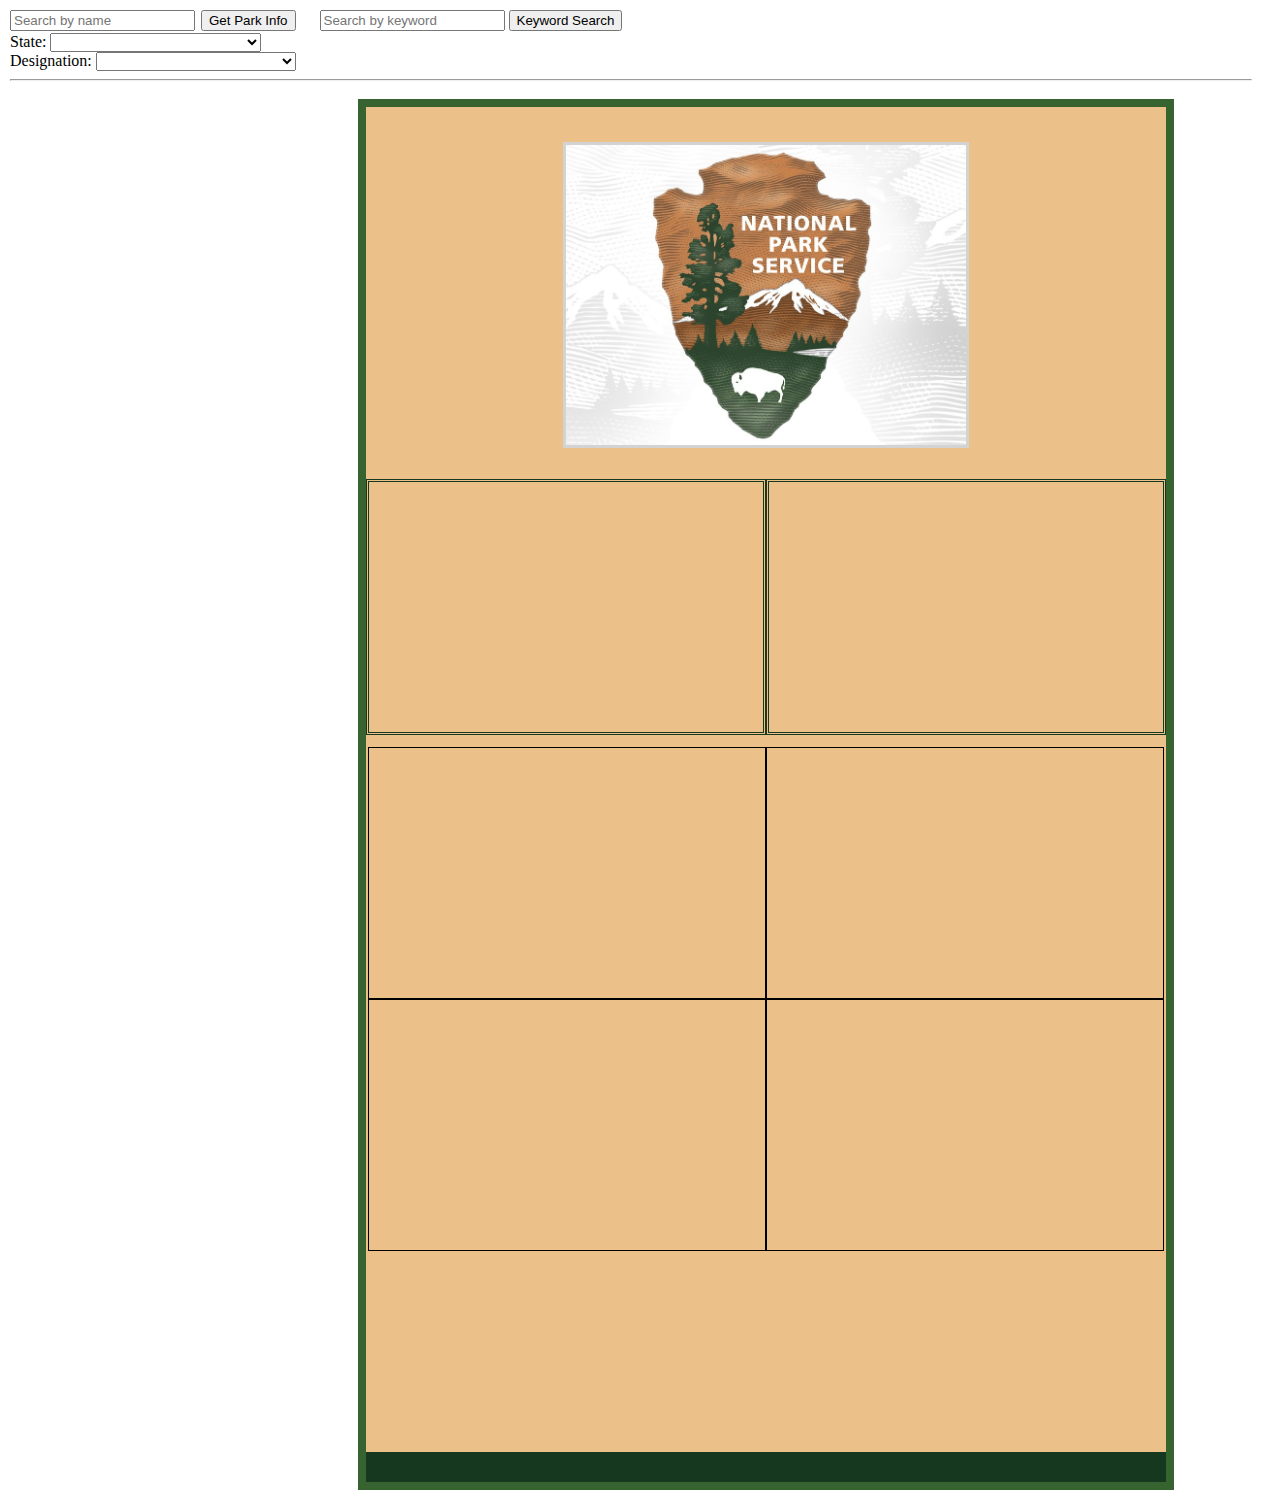
==== index.html @ 9dc70137 "Changed name of card.html to index.html" ====
<!DOCTYPE html>
<html>

<head>
    <title>National Park Cards</title>
    <link href="styles.css" rel="stylesheet">
    <script src="./.env"></script>
    <script src="./Parks.js"></script>
    <script>
        function parkSearch(param1) {
            var result = getParkDescription(getCode(param1));
            var currentURL = window.location.toString().split("?");
            window.location = currentURL[0] + "?parkCode=" + getCode(param1);
        }
    </script>
    <meta charset="UTF-8">
</head>

<body onload="init()">
    <div class="searchHeader">
        <input type="text" id="searchedName" placeholder="Search by name">
        <button onclick="parkSearch(document.getElementById('searchedName').value)" id="nameButton">Get Park
            Info</button>
        <input type="text" id="searchedKeyword" placeholder="Search by keyword">
        <button onclick="search()">Keyword Search</button>

        <div id="stateFilter">
            <label for="states">State:</label>
            <select name="states" id="states" onchange="search()"></select>
        </div>

        <div id="designationFilter">
            <label for="designation">Designation:</label>
            <select name="designation" id="designation" onchange="filterByDesignation()"></select>
        </div>

        <hr />
    </div><!-- end searchHeader -->

    <div class="leftContainer">
        <div id="numResults"></div>
        <div id="resultList"></div>
    </div>

    <div class="container">
        <div class="header">
            <div id="parkFullName"></div>
            <div id="parkStates"></div>
        </div><!-- end header -->

        <div id="parkPictureDiv" class="parkPictureDiv">
            <img id="parkPicture" src="./images/NPSIcon_edited.jpg">
        </div>

        <div class="body">
            <h4 id="parkName"></h4>
            <p id="parkDescription"></p>
        </div><!-- end body -->

        <div class="leftBox">
            <div id="parkCenters"></div>
        </div><!-- end leftBox -->

        <div class="rightBox">
            <div id="parkCampgrounds"></div>
        </div><!-- end rightBox -->

        <div class="extraInfo">
            <div id="alertBox"></div>
            <div id="articleBox"></div>
            <div id="eventBox"></div>
            <div id="newsBox"></div>
        </div><!-- end extraInfo -->

        <div class="learningMaterials">
            <div id="learningLink"></div>
        </div><!-- end learningMaterials -->

        <div class="footer">
            <p id="parkCode"></p>
            <p id="parkID"></p>
        </div><!-- end footer -->
    </div><!-- end container -->
</body>

</html>
---- styles.css ----
/*
    National Park Cards
    ===================
    Ryan Barbour
    r2barbour@gmail.com
    May 2019

*/

/* Simple CSS */
h5 {
    margin: 2px 2px 0px;
}

h6 {
    margin: 2px 2px 0px;
}

/* Main page formatting */
.searchHeader {
    margin: 2px 20px 2px 2px; 
}

#states {
    min-width: 200px;
}

#designation {
    min-width: 200px;
}

#nameButton {
    margin: 2px 20px 2px 2px; 
}

.leftContainer {
    height: 1350px;
    width: 330px;
    float: left;
    margin: 10px;
}

.container {
    background: rgb(236, 193, 137);
    border: solid 8px rgb(54, 99, 48);
    height: 1375px;
    width: 800px;
    margin: 10px auto;
    position: relative;
    float: left;
}

#parkFullName {
    font-family: Georgia, Times, sans-serif;
    font-size: 20px;
    font-weight: bold;
    margin: 3px 3px;
    float: left;
}

#parkStates {
    font-family: Georgia, Times, sans-serif;
    margin: 8px 3px 0px;
    float: right;
}

.parkPictureDiv {
    background: gray;
    border: solid 3px lightgray;
    display: block;
    margin: 35px auto 20px;
    clear: both;
    height: 300px;
    width: 400px;
}

#parkPicture {
    height: 100%;
    width: 100%;
}

#body {
    margin: 10px 10px 10px 15px;
}

.leftBox {
    margin: 10px 0px;
    border: double 3px rgb(21, 56, 30);
    height: 250px;
    width: 49.25%;
    float: left;
}

#parkCenters {
    overflow-y: scroll;
    height: 100%;
    width: 100%;
    margin: 2px 2px 5px 2px;
}


.rightBox {
    margin: 10px 0px;
    border: double 3px rgb(21, 56, 30);
    height: 250px;
    width: 49.25%;
    float: right;
}

.rightBox h4 {
    margin: 10px;
}

.leftBox h4 {
    margin: 10px;
}

#parkCampgrounds {
    overflow-y: scroll;
    height: 100%;
    width: 100%;
    margin: 2px;
}

#alertBox {
    overflow-y: scroll;
    border: solid 1px black;
    margin: 2px 0px 0px 2px;
    float: left;
    height: 250px;
    width: 49.5%;
}

#articleBox {
    overflow-y: scroll;
    border: solid 1px black;
    margin: 2px 2px 0px 0px;
    float: right;
    height: 250px;
    width: 49.5%;
}

#eventBox {
    overflow-y: scroll;
    border: solid 1px black;
    margin: 0px 0px 2px 2px;
    float: left;
    height: 250px;
    width: 49.5%;
}

#newsBox {
    overflow-y: scroll;
    border: solid 1px black;
    margin: 0px 2px 2px 0px;
    float: right;
    height: 250px;
    width: 49.5%;
}

.footer {
    float: bottom;
    background: rgb(21, 56, 30);
    color: white;
    height: 30px;
    width: 100%;
    position: absolute;
    bottom: 0;
    display: block;
}

#parkCode {
    margin: 5px 3px;
    float: left;
}

#parkID {
    float: right;
    font-size: 12px;
    margin: 7px 3px;
}

a:link {
    color: #d17f38;
}

a:visited {
    color: #d17f38;
}

a:hover {
    color: #4b2707;
    text-decoration: underline;
    cursor: pointer;
}


/* VCCard formatting */

#visitorCenterURL {
    margin: 4px;
}

#visitorCenterURL a:hover {
    color: lightgray;
}

.visitorCenterContainer {
    background: rgb(236, 193, 137);
    border: solid 8px rgb(54, 99, 48);
    height: 400px;
    width: 800px;
    margin: 10px auto;
    position: relative;
}

/* CampCard formatting */

.campgroundContainer {
    background: rgb(236, 193, 137);
    border: solid 8px rgb(54, 99, 48);
    height: 750px;
    width: 800px;
    margin: 10px auto;
    position: relative;
}

#campgroundName {
    margin: 4px;
}

/* #amenityIcons {
    padding: 10px;
} */

.amenityPics {
    margin: 10px;
}

#campgroundReservationLink {
    margin: 4px;
}

#campgroundReservationLink a:hover {
    color: lightgray;
}

#map { 
    width:100%; 
    height: 100%;
}

/* learningMaterials formatting */

.learningContainer {
    background: rgb(236, 193, 137);
    border: solid 8px rgb(54, 99, 48);
    height: 650px;
    width: 800px;
    margin: 10px auto;
    position: relative;
}

#lessonScroll {
    overflow-y: scroll;
    height: 300px;
}

.lessonHeader {
    width: 97%;
    margin: 10px auto 0px;
    padding: 4px;
    border: solid 1px black;
}

#lessonHeaderTitle {
    font-size: 20px;
    font-weight: bold;
}

#peopleScroll {
    overflow-y: scroll;
    height: 150px;
}

.peopleHeader {
    width: 45%;
    margin: 10px 6px 0px;
    padding: 4px;
    border: solid 1px black;
    float: left;
}

#peopleHeaderTitle {
    font-size: 20px;
    font-weight: bold;
}

#placesScroll {
    overflow-y: scroll;
    height: 150px;
}

.placesHeader {
    width: 45%;
    margin: 10px 6px 0px;
    padding: 4px;
    border: solid 1px black;
    float: right;
}

#placesHeaderTitle {
    font-size: 20px;
    font-weight: bold;
}
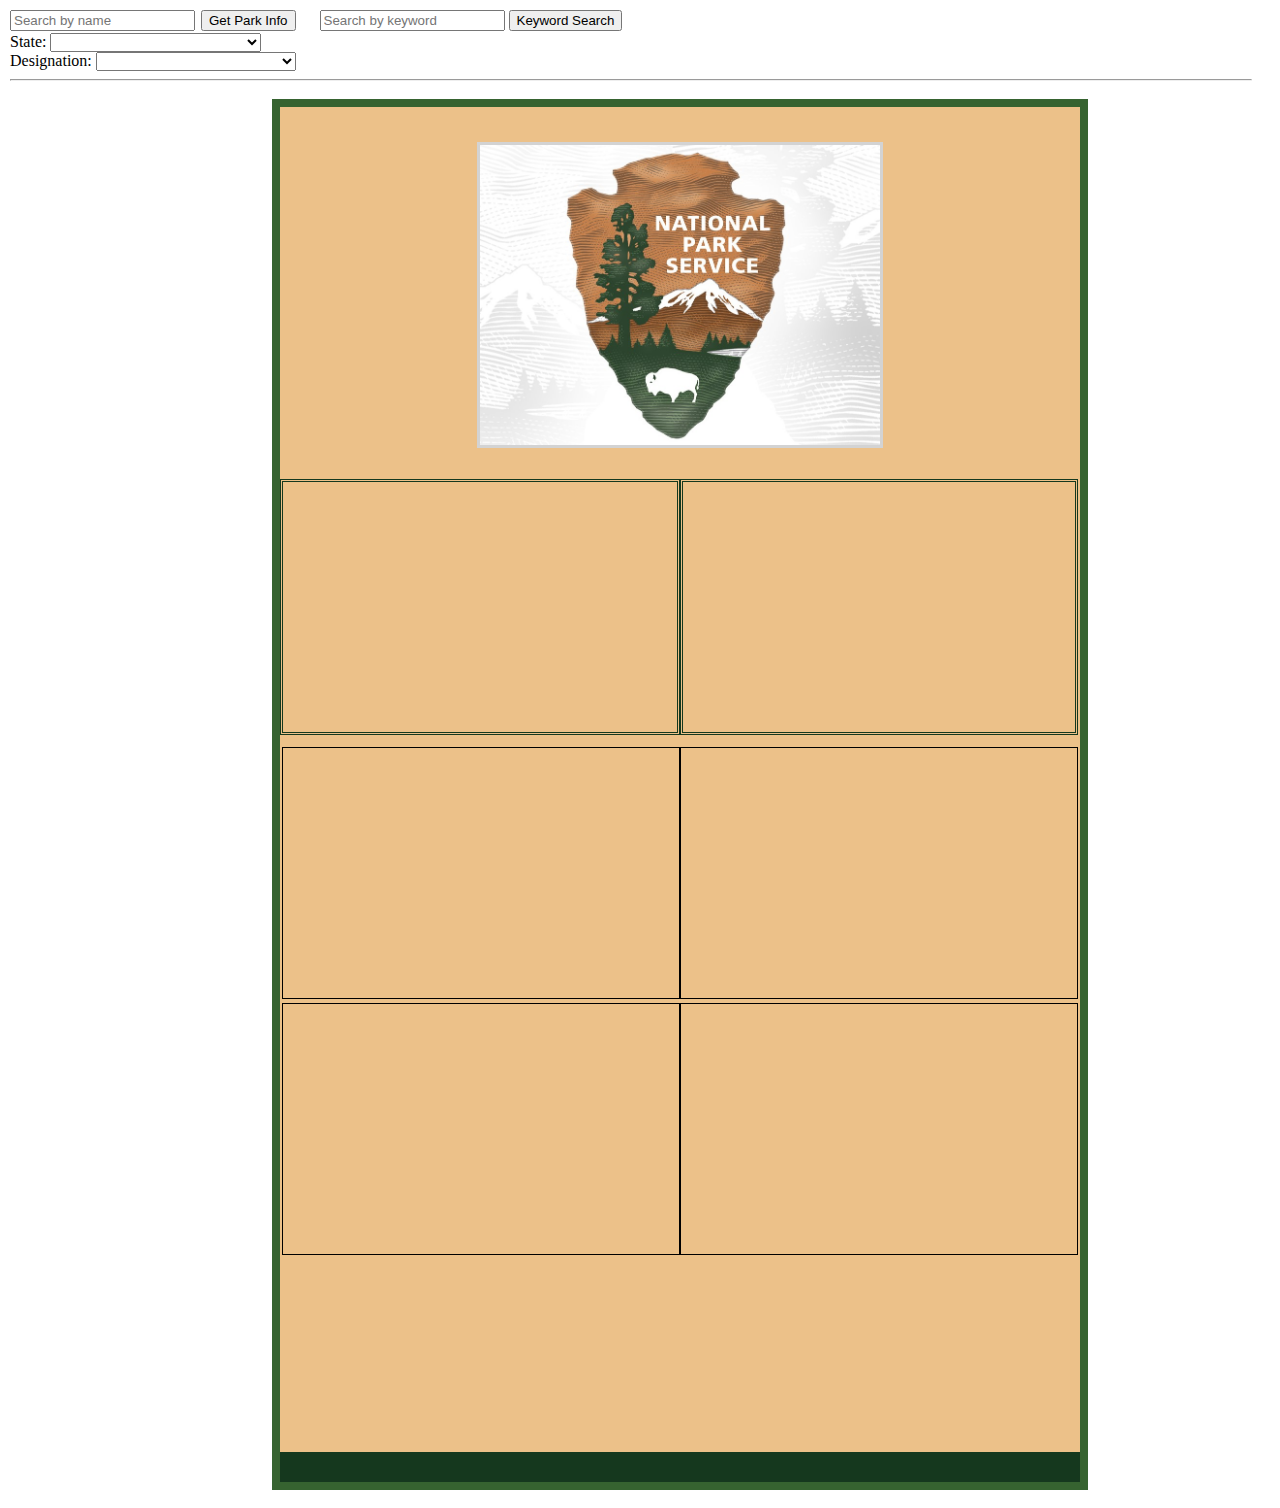
==== commit d10c78ba: "Updated CSS" ====
--- a/index.html
+++ b/index.html
@@ -4,7 +4,7 @@
 <head>
     <title>National Park Cards</title>
     <link href="styles.css" rel="stylesheet">
-    <script src="./.env"></script>
+    <script src="./tokenList"></script>
     <script src="./Parks.js"></script>
     <script>
         function parkSearch(param1) {
@@ -36,51 +36,61 @@
 
         <hr />
     </div><!-- end searchHeader -->
-
-    <div class="leftContainer">
-        <div id="numResults"></div>
-        <div id="resultList"></div>
-    </div>
-
-    <div class="container">
-        <div class="header">
-            <div id="parkFullName"></div>
-            <div id="parkStates"></div>
-        </div><!-- end header -->
-
-        <div id="parkPictureDiv" class="parkPictureDiv">
-            <img id="parkPicture" src="./images/NPSIcon_edited.jpg">
+    <div>
+        <div class="leftContainer">
+            <div id="numResults"></div>
+            <div id="resultList"></div>
         </div>
 
-        <div class="body">
-            <h4 id="parkName"></h4>
-            <p id="parkDescription"></p>
-        </div><!-- end body -->
+        <div class="container">
+            <div class="header">
+                <div id="parkFullName"></div>
+                <div id="parkStates"></div>
+            </div><!-- end header -->
 
-        <div class="leftBox">
-            <div id="parkCenters"></div>
-        </div><!-- end leftBox -->
+            <div id="parkPictureDiv" class="parkPictureDiv">
+                <img id="parkPicture" src="./images/NPSIcon_edited.jpg">
+            </div>
 
-        <div class="rightBox">
-            <div id="parkCampgrounds"></div>
-        </div><!-- end rightBox -->
+            <div class="body">
+                <h4 id="parkName"></h4>
+                <p id="parkDescription"></p>
+            </div><!-- end body -->
+            <div class="pc-cg">
+                <div class="leftBox">
+                    <div id="parkCenters"></div>
+                </div><!-- end leftBox -->
 
-        <div class="extraInfo">
-            <div id="alertBox"></div>
-            <div id="articleBox"></div>
-            <div id="eventBox"></div>
-            <div id="newsBox"></div>
-        </div><!-- end extraInfo -->
+                <div class="rightBox">
+                    <div id="parkCampgrounds"></div>
+                </div><!-- end rightBox -->
+            </div>
 
-        <div class="learningMaterials">
-            <div id="learningLink"></div>
-        </div><!-- end learningMaterials -->
+            <div class="extraInfo">
+                <div class="pc-cg">
+                    <div id="alertBox"></div>
+                    <div id="articleBox"></div>
+                </div>
+                <div class="pc-cg">
+                    <div id="eventBox"></div>
+                    <div id="newsBox"></div>
+                </div>
+            </div><!-- end extraInfo -->
 
-        <div class="footer">
-            <p id="parkCode"></p>
-            <p id="parkID"></p>
-        </div><!-- end footer -->
-    </div><!-- end container -->
+            <div class="learningMaterials">
+                <div id="learningLink"></div>
+            </div><!-- end learningMaterials -->
+
+            <div class="footer">
+                <p id="parkCode"></p>
+                <p id="parkID"></p>
+            </div><!-- end footer -->
+        </div><!-- end container -->
+        
+        <div class="rightContainer">
+            <div id="map"></div>
+        </div><!-- end rightContainer -->
+    </div>
 </body>
 
 </html>--- a/styles.css
+++ b/styles.css
@@ -7,7 +7,13 @@
 
 */
 
+
 /* Simple CSS */
+
+h3 {
+    margin: 10px 2px;
+}
+
 h5 {
     margin: 2px 2px 0px;
 }
@@ -16,9 +22,11 @@
     margin: 2px 2px 0px;
 }
 
+
 /* Main page formatting */
+
 .searchHeader {
-    margin: 2px 20px 2px 2px; 
+    margin: 2px 20px 2px 2px;
 }
 
 #states {
@@ -30,24 +38,39 @@
 }
 
 #nameButton {
-    margin: 2px 20px 2px 2px; 
+    margin: 2px 20px 2px 2px;
 }
 
 .leftContainer {
     height: 1350px;
-    width: 330px;
-    float: left;
-    margin: 10px;
+    width: 19%;
+    margin: 10px;
+    display: inline-block;
+    z-index: 20;
+}
+
+.rightContainer {
+    height: 1350px;
+    width: 17%;
+    position: absolute;
+    top: 20;
+    right: 0;
+    margin: 10px;
+    display: inline-block;
+    z-index: 20;
 }
 
 .container {
     background: rgb(236, 193, 137);
     border: solid 8px rgb(54, 99, 48);
     height: 1375px;
-    width: 800px;
+    width: 55%;
+    min-width: 800px;
     margin: 10px auto;
     position: relative;
-    float: left;
+    display: inline-block;
+    vertical-align: top;
+    z-index: 100;
 }
 
 #parkFullName {
@@ -83,6 +106,11 @@
     margin: 10px 10px 10px 15px;
 }
 
+.pc-cg {
+    display: inline-block;
+    width: 100%;
+}
+
 .leftBox {
     margin: 10px 0px;
     border: double 3px rgb(21, 56, 30);
@@ -98,13 +126,14 @@
     margin: 2px 2px 5px 2px;
 }
 
-
 .rightBox {
     margin: 10px 0px;
     border: double 3px rgb(21, 56, 30);
     height: 250px;
-    width: 49.25%;
-    float: right;
+    width: 49%;
+    display: inline-block;
+    vertical-align: top;
+    margin-right: -4px;
 }
 
 .rightBox h4 {
@@ -131,6 +160,10 @@
     width: 49.5%;
 }
 
+.alertItem {
+    margin: 2px;
+}
+
 #articleBox {
     overflow-y: scroll;
     border: solid 1px black;
@@ -140,6 +173,10 @@
     width: 49.5%;
 }
 
+.articleItem {
+    margin: 2px;
+}
+
 #eventBox {
     overflow-y: scroll;
     border: solid 1px black;
@@ -149,6 +186,10 @@
     width: 49.5%;
 }
 
+.eventItem {
+    margin: 2px;
+}
+
 #newsBox {
     overflow-y: scroll;
     border: solid 1px black;
@@ -156,6 +197,10 @@
     float: right;
     height: 250px;
     width: 49.5%;
+}
+
+.newsItem {
+    margin: 2px;
 }
 
 .footer {
@@ -214,6 +259,7 @@
     position: relative;
 }
 
+
 /* CampCard formatting */
 
 .campgroundContainer {
@@ -229,6 +275,7 @@
     margin: 4px;
 }
 
+
 /* #amenityIcons {
     padding: 10px;
 } */
@@ -245,10 +292,11 @@
     color: lightgray;
 }
 
-#map { 
-    width:100%; 
+#map {
+    width: 100%;
     height: 100%;
 }
+
 
 /* learningMaterials formatting */
 
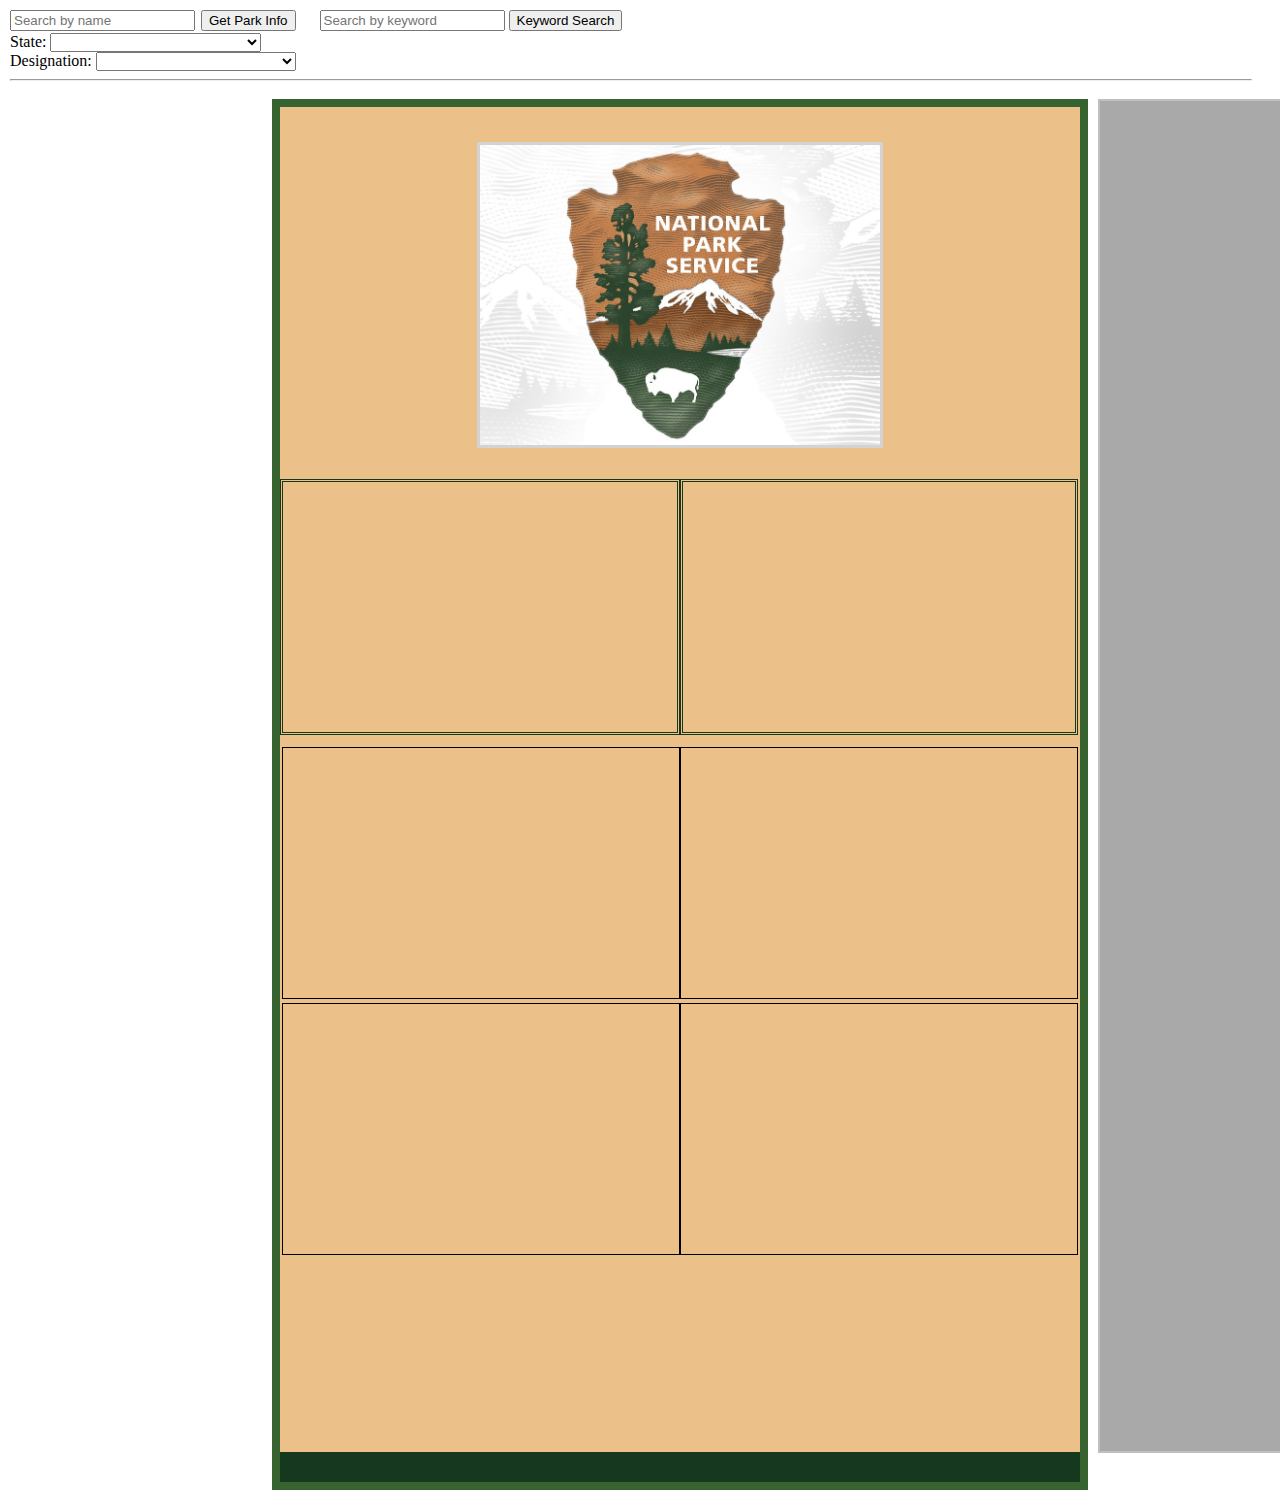
==== commit bce9fa4b: "Added a side map to main page" ====
--- a/index.html
+++ b/index.html
@@ -6,6 +6,10 @@
     <link href="styles.css" rel="stylesheet">
     <script src="./tokenList"></script>
     <script src="./Parks.js"></script>
+    <script src="./DisplayMap.js"></script>
+    <meta name='viewport' content='initial-scale=1,maximum-scale=1,user-scalable=no' />
+    <script src='https://api.tiles.mapbox.com/mapbox-gl-js/v1.0.0/mapbox-gl.js'></script>
+    <link href='https://api.tiles.mapbox.com/mapbox-gl-js/v1.0.0/mapbox-gl.css' rel='stylesheet' />
     <script>
         function parkSearch(param1) {
             var result = getParkDescription(getCode(param1));
@@ -35,7 +39,8 @@
         </div>
 
         <hr />
-    </div><!-- end searchHeader -->
+    </div>
+    <!-- end searchHeader -->
     <div>
         <div class="leftContainer">
             <div id="numResults"></div>
@@ -46,7 +51,8 @@
             <div class="header">
                 <div id="parkFullName"></div>
                 <div id="parkStates"></div>
-            </div><!-- end header -->
+            </div>
+            <!-- end header -->
 
             <div id="parkPictureDiv" class="parkPictureDiv">
                 <img id="parkPicture" src="./images/NPSIcon_edited.jpg">
@@ -55,15 +61,18 @@
             <div class="body">
                 <h4 id="parkName"></h4>
                 <p id="parkDescription"></p>
-            </div><!-- end body -->
+            </div>
+            <!-- end body -->
             <div class="pc-cg">
                 <div class="leftBox">
                     <div id="parkCenters"></div>
-                </div><!-- end leftBox -->
+                </div>
+                <!-- end leftBox -->
 
                 <div class="rightBox">
                     <div id="parkCampgrounds"></div>
-                </div><!-- end rightBox -->
+                </div>
+                <!-- end rightBox -->
             </div>
 
             <div class="extraInfo">
@@ -75,21 +84,26 @@
                     <div id="eventBox"></div>
                     <div id="newsBox"></div>
                 </div>
-            </div><!-- end extraInfo -->
+            </div>
+            <!-- end extraInfo -->
 
             <div class="learningMaterials">
                 <div id="learningLink"></div>
-            </div><!-- end learningMaterials -->
+            </div>
+            <!-- end learningMaterials -->
 
             <div class="footer">
                 <p id="parkCode"></p>
                 <p id="parkID"></p>
-            </div><!-- end footer -->
-        </div><!-- end container -->
-        
+            </div>
+            <!-- end footer -->
+        </div>
+        <!-- end container -->
+
         <div class="rightContainer">
             <div id="map"></div>
-        </div><!-- end rightContainer -->
+        </div>
+        <!-- end rightContainer -->
     </div>
 </body>
 
--- a/styles.css
+++ b/styles.css
@@ -54,10 +54,12 @@
     width: 17%;
     position: absolute;
     top: 20;
-    right: 0;
+    right: -5;
     margin: 10px;
     display: inline-block;
     z-index: 20;
+    border: solid 2px silver;
+    background: darkgray;
 }
 
 .container {
